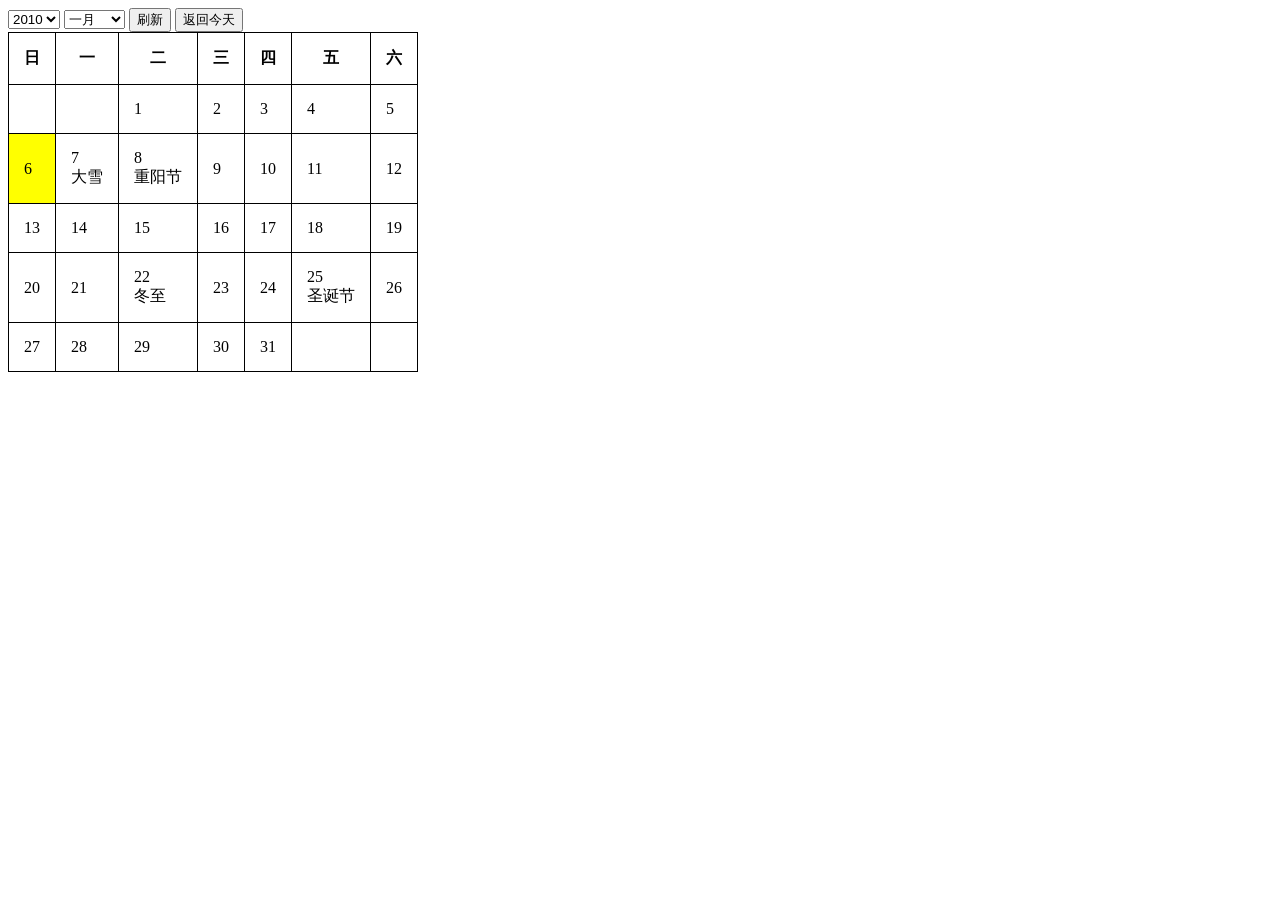
==== calendar.html @ 0722e055 "add calendar.html calendar.js" ====
<!DOCTYPE html>

<html>
<head>
    <meta charset ="utf-8">
    <title>Calendar</title>
    <script src = "calendar.js"></script>
    <style>
    table,th,td
    {
        border:1px solid black;
        border-collapse:collapse;
        padding:15px;
    }
    </style>
    
</head>

<body  onload="getCalendar(1)">
    <select id="yearSelect" onchange="getCalendar(0)">
	
        <option value="2010">2010</option>
		<option value="2011">2011</option>
		<option value="2012">2012</option>
        <option value="2013">2013</option>
        <option value="2014">2014</option>
		<option value="2015">2015</option>
    </select>
    <select id="monthSelect" onchange="getCalendar(0)">
        <option value="jan">一月</option>
        <option value="feb">二月</option>
        <option value="mar">三月</option>
        <option value="apr">四月</option>
        <option value="may">五月</option>
        <option value="jun">六月</option>
        <option value="jul">七月</option>
        <option value="aug">八月</option>
        <option value="sep">九月</option>
        <option value="oct">十月</option>
        <option value="nov">十一月</option>
        <option value="dec">十二月</option>
    </select>
    <button type="button" id ="getCalendar" onclick="getCalendar(0)">刷新</button>
    <button type="button" id ="showToday" onclick="getCalendar(1)">返回今天</button>
    
    <table id = "fillMonth">
    </table>

        

</body>
</html>
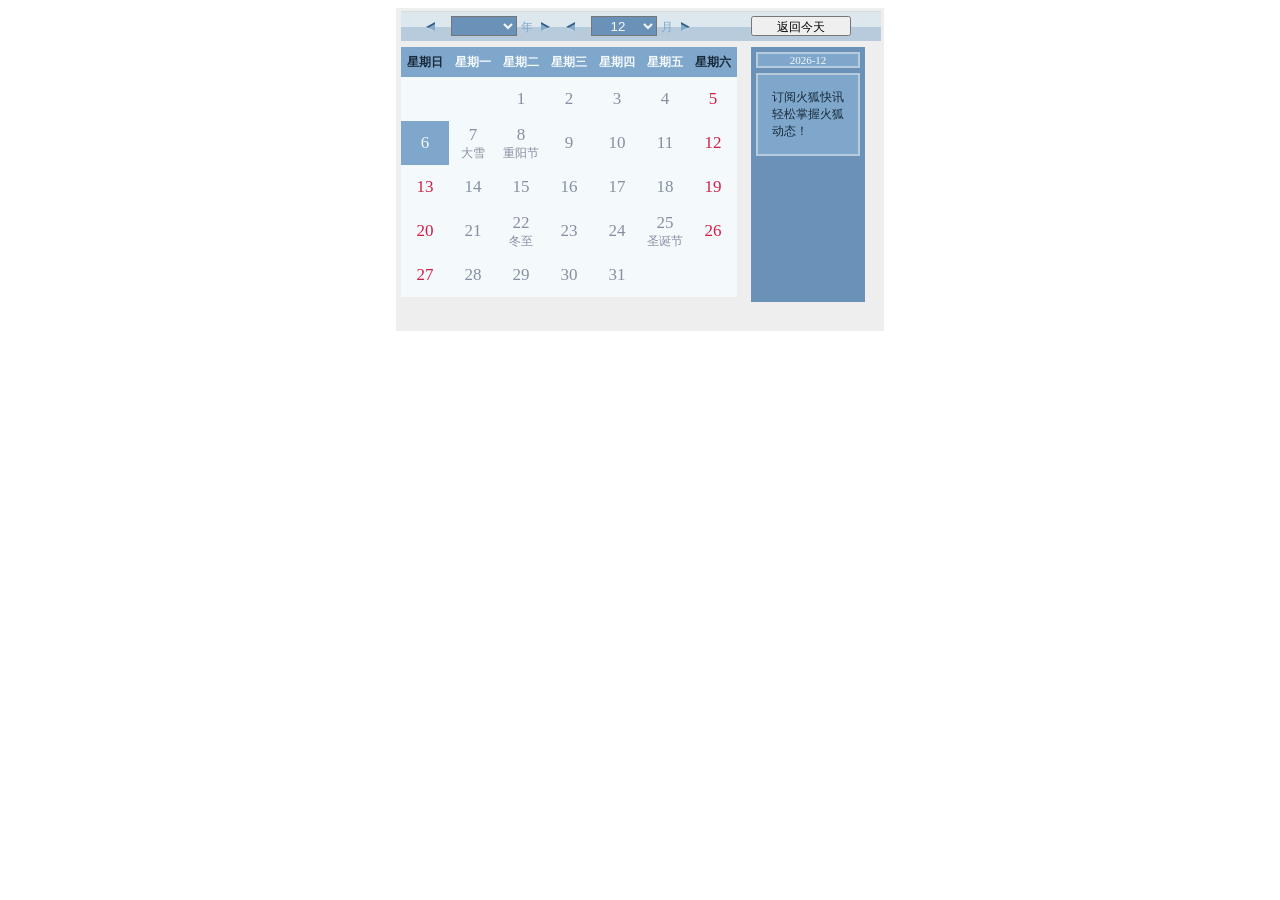
==== commit 8c1bf9d6: "Add style sheet. Most work is done, some bugs left." ====
--- a/calendar.html
+++ b/calendar.html
@@ -5,46 +5,56 @@
     <meta charset ="utf-8">
     <title>Calendar</title>
     <script src = "calendar.js"></script>
-    <style>
-    table,th,td
-    {
-        border:1px solid black;
-        border-collapse:collapse;
-        padding:15px;
-    }
-    </style>
-    
+    <link rel="stylesheet" type="text/css" href="embellish.css">    
 </head>
 
-<body  onload="getCalendar(1)">
-    <select id="yearSelect" onchange="getCalendar(0)">
-	
-        <option value="2010">2010</option>
-		<option value="2011">2011</option>
-		<option value="2012">2012</option>
-        <option value="2013">2013</option>
-        <option value="2014">2014</option>
-		<option value="2015">2015</option>
-    </select>
-    <select id="monthSelect" onchange="getCalendar(0)">
-        <option value="jan">一月</option>
-        <option value="feb">二月</option>
-        <option value="mar">三月</option>
-        <option value="apr">四月</option>
-        <option value="may">五月</option>
-        <option value="jun">六月</option>
-        <option value="jul">七月</option>
-        <option value="aug">八月</option>
-        <option value="sep">九月</option>
-        <option value="oct">十月</option>
-        <option value="nov">十一月</option>
-        <option value="dec">十二月</option>
-    </select>
-    <button type="button" id ="getCalendar" onclick="getCalendar(0)">刷新</button>
-    <button type="button" id ="showToday" onclick="getCalendar(1)">返回今天</button>
+<body  onload="getCalendar(1),getNowMonth()">
+  <div id="calendarEntity" class="container">
+    <div id="settings">
+      <a id="yearDown" onclick="getCalendar(2)"> </a>
+      <select id="yearSelect" onchange="getCalendar(0)">	  
+	  <option value="2010">2010</option>
+	  <option value="2011">2011</option>
+	  <option value="2012">2012</option>
+	  <option value="2013">2013</option>
+	  <option value="2014">2014</option>
+	  <option value="2015">2015</option>
+      </select>
+      <span id="nian" class="chinese">年</span>
+      <a id="yearUp" onclick="getCalendar(3)"> </a>
+      <a id="monthDown" onclick="getCalendar(4)"> </a>
+      <select id="monthSelect" onchange="getCalendar(0)">
+	  <option value="jan">1</option>
+	  <option value="feb">2</option>
+	  <option value="mar">3</option>
+	  <option value="apr">4</option>
+	  <option value="may">5</option>
+	  <option value="jun">6</option>
+	  <option value="jul">7</option>
+	  <option value="aug">8</option>
+	  <option value="sep">9</option>
+	  <option value="oct">10</option>
+	  <option value="nov">11</option>
+	  <option value="dec">12</option>
+      </select>
+      <span id="yue" class="chinese">月</span>
+      <a id="monthUp" onclick="getCalendar(5)"> </a>
+      <!--<button type="button" id ="getCalendar" onclick="getCalendar(0)">刷新</button>-->
+      <button type="button" id ="showToday" onclick="getCalendar(1)">返回今天</button>
+    </div>
     
+    <div id="monthTable">  
     <table id = "fillMonth">
     </table>
+    </div>
+    
+    <div id="sideBox">
+      <div id="sideBox-1" class="chinese">
+      </div>
+      <div id="sideBox-2" class="chinese">订阅火狐快讯<br/>轻松掌握火狐动态！
+      </div>
+    </div>
+  </div>
 
         
 
--- a/embellish.css
+++ b/embellish.css
@@ -0,0 +1,195 @@
+table,th,td
+{
+  border:0px solid black;
+  border-collapse:collapse;
+  text-align: center;
+}
+
+#yearSelect{
+  position: absolute;
+  height: 20px;
+  width: 66px;
+  color: #f4f9fc;
+  background-color: #6a92b8;
+  margin-left: 50px;
+  margin-top: 5px;
+  text-align: center;
+}
+
+#monthSelect{
+  position: absolute;
+  height: 20px;
+  width: 66px;
+  color: #f4f9fc;
+  background-color: #6a92b8;
+  margin-left: 190px;
+  margin-top: 5px;
+  text-align: center;
+}
+
+
+div#calendarEntity{
+  position: relative;
+  width: 488px;
+  height: 323px; 
+  background-color: #eeeeee;
+  margin: 0 auto;
+  /*text-align: center;*/
+}
+
+#settings{
+/*
+  width: 600px;
+  margin: 0 auto; 
+  position: absolute;
+  text-align: center;
+  display: inline;*/
+  position: absolute;
+  margin-left:5px;
+  margin-top:3px;
+  height: 30px;
+  width: 480px;
+  background-image: url("setting.png");
+  background-repeat: repeat-x;
+}
+#nian{
+  position: absolute;
+  margin-left:120px;
+  margin-top: 8px;
+  color:#7fa7cb;
+}
+#yue{
+  position: absolute;
+  margin-left:260px;
+  margin-top: 8px;
+  color:#7fa7cb;
+}
+#yearDown{
+  position: absolute;
+  background-image: url(arrow2.png);
+  background-repeat: no-repeat;
+  margin-left:25px;
+  margin-top: 11px;
+  width: 10px;
+  height: 15px;
+}
+#yearUp{
+  position: absolute;
+  background-image: url(arrow1.png);
+  background-repeat: no-repeat;
+  margin-left:140px;
+  margin-top: 11px;
+  width: 10px;
+  height: 15px; 
+}
+#monthDown{
+  position: absolute;
+  background-image: url(arrow2.png);
+  background-repeat: no-repeat;
+  margin-left:165px;
+  margin-top: 11px;
+  width: 10px;
+  height: 15px; 
+}
+#monthUp{
+  position: absolute;
+  background-image: url(arrow1.png);
+  background-repeat: no-repeat;
+  margin-left:280px;
+  margin-top: 11px;
+  width: 10px;
+  height: 15px; 
+}
+
+
+#showToday{
+  position: absolute;
+  margin-left:350px;
+  margin-top:5px;
+  width: 100px;
+  height: 20px;
+  font-size:12px;
+}
+
+
+
+
+#monthTable{
+  /*display: inline;*/
+  position: absolute;
+  margin-left: 5px;
+  margin-top: 39px;
+  width: 460px;
+  height:255px;
+}
+div#sideBox{
+  position: absolute;
+  /*display: inline-block;*/
+  margin-left: 355px;
+  margin-top: 39px;
+  width:114px;
+  height:255px;
+  background-color: #6a92b8;
+}
+
+
+th.weekend{
+  color: #192a3a;
+}
+th.weekday{
+  color: #f4f9fc;
+}
+th.dayId{
+ background-color: #7fa7cb;
+}
+th{
+  width:48px;
+  height:30px;
+}
+.chinese{
+  font-size: 12px;
+}
+.number{
+  font-size: 17px;
+}
+td.weekend{
+  color:#d11e44;
+}
+td.weekday{
+  color:#858fa2;
+}
+td.today{
+  background-color:#7fa7cb;
+  color: #f4f9fc;
+}
+td{
+  margin:10px;
+  height: 44px;
+  background-color:#f4f9fc;
+}
+
+#sideBox-1{
+  border:2px solid #b8cbdc;
+  margin: 5px;
+  font-size: 11px;
+  color: #f4f9fc;
+  background-color: #7fa7cb;
+  text-align: center;
+  
+  
+}
+
+#sideBox-2{
+  border:2px solid #b8cbdc;
+  margin: 5px;
+  padding: 14px;
+  color: #192a3a;
+  background-color: #7fa7cb;
+  
+}
+
+* {
+  -webkit-box-sizing: border-box;
+     -moz-box-sizing: border-box;
+          box-sizing: border-box;
+}
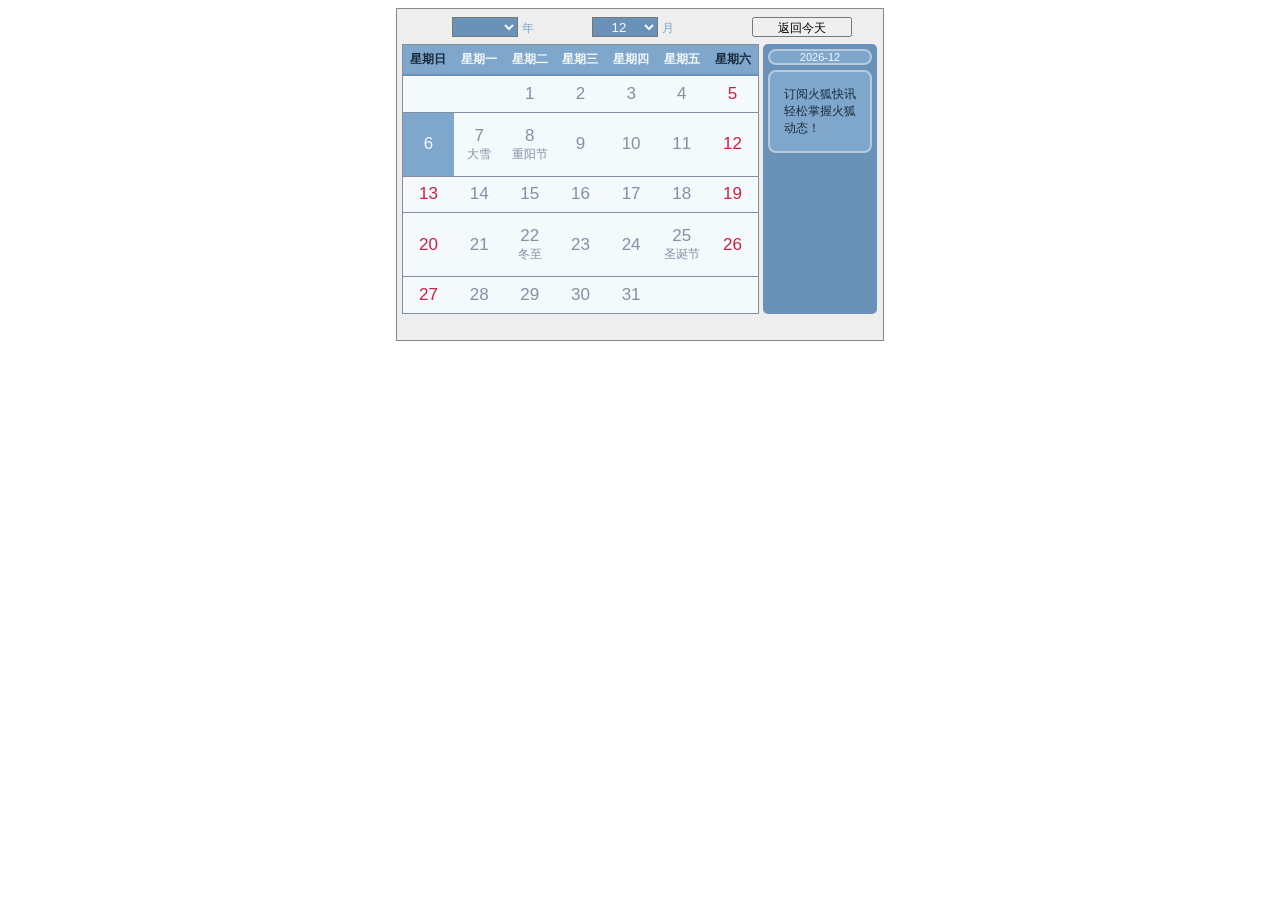
==== commit 0738f3c6: "Add borders, hover effect. Adjust font family." ====
--- a/calendar.html
+++ b/calendar.html
@@ -11,6 +11,8 @@
 <body  onload="getCalendar(1),getNowMonth()">
   <div id="calendarEntity" class="container">
     <div id="settings">
+      <div id="setting-background-1"></div>
+      <div id="setting-background-2"></div>
       <a id="yearDown" onclick="getCalendar(2)"> </a>
       <select id="yearSelect" onchange="getCalendar(0)">	  
 	  <option value="2010">2010</option>
@@ -43,13 +45,11 @@
       <button type="button" id ="showToday" onclick="getCalendar(1)">返回今天</button>
     </div>
     
-    <div id="monthTable">  
     <table id = "fillMonth">
     </table>
-    </div>
     
     <div id="sideBox">
-      <div id="sideBox-1" class="chinese">
+      <div id="sideBox-1">
       </div>
       <div id="sideBox-2" class="chinese">订阅火狐快讯<br/>轻松掌握火狐动态！
       </div>
--- a/embellish.css
+++ b/embellish.css
@@ -1,7 +1,7 @@
 table,th,td
 {
-  border:0px solid black;
-  border-collapse:collapse;
+  /*border:0px solid black;*/
+  /*border-collapse:collapse;*/
   text-align: center;
 }
 
@@ -11,6 +11,8 @@
   width: 66px;
   color: #f4f9fc;
   background-color: #6a92b8;
+  /*background-image:url("select2.png");*/
+  background-repeat:repeat-x;
   margin-left: 50px;
   margin-top: 5px;
   text-align: center;
@@ -31,9 +33,13 @@
 div#calendarEntity{
   position: relative;
   width: 488px;
-  height: 323px; 
+  height: 333px; 
   background-color: #eeeeee;
   margin: 0 auto;
+  border-top:1px solid #888888;
+  border-left:1px solid #888888;
+  border-right:1px solid #888888;
+  border-bottom:1px solid #888888;
   /*text-align: center;*/
 }
 
@@ -48,8 +54,8 @@
   margin-left:5px;
   margin-top:3px;
   height: 30px;
-  width: 480px;
-  background-image: url("setting.png");
+  width: 462px;
+  background-image: url("images/setting2.png");
   background-repeat: repeat-x;
 }
 #nian{
@@ -64,9 +70,27 @@
   margin-top: 8px;
   color:#7fa7cb;
 }
+#setting-background-1{
+  position: absolute;
+  margin-left:-2px;
+  margin-top: 0px;
+  width: 30px;
+  height:30px;
+  background-image: url("images/setting1.png");
+  background-repeat: no-repeat;
+}
+#setting-background-2{
+  position: absolute;
+  margin-left:462px;
+  margin-top: 0px;
+  width: 30px;
+  height:30px;
+  background-image: url("images/setting3.png");
+  background-repeat: no-repeat;
+}
 #yearDown{
   position: absolute;
-  background-image: url(arrow2.png);
+  background-image: url("images/arrow2.png");
   background-repeat: no-repeat;
   margin-left:25px;
   margin-top: 11px;
@@ -75,7 +99,7 @@
 }
 #yearUp{
   position: absolute;
-  background-image: url(arrow1.png);
+  background-image: url("images/arrow1.png");
   background-repeat: no-repeat;
   margin-left:140px;
   margin-top: 11px;
@@ -84,7 +108,7 @@
 }
 #monthDown{
   position: absolute;
-  background-image: url(arrow2.png);
+  background-image: url("images/arrow2.png");
   background-repeat: no-repeat;
   margin-left:165px;
   margin-top: 11px;
@@ -93,7 +117,7 @@
 }
 #monthUp{
   position: absolute;
-  background-image: url(arrow1.png);
+  background-image: url("images/arrow1.png");
   background-repeat: no-repeat;
   margin-left:280px;
   margin-top: 11px;
@@ -113,23 +137,32 @@
 
 
 
-
-#monthTable{
-  /*display: inline;*/
+#fillMonth{
   position: absolute;
   margin-left: 5px;
-  margin-top: 39px;
-  width: 460px;
-  height:255px;
+  margin-top: 35px;
+  width: 357px;
+  height: 270px;
+  border:1px solid #858fa2;
+  border-radius: 8px;
+  border-collapse: collapse;
+}
+tr.nameRow{
+  border-bottom:2px solid #6a92b8;
+  border-top:none;
+}
+tr.monthRow{
+  border:1px solid #858fa2;
 }
 div#sideBox{
   position: absolute;
   /*display: inline-block;*/
-  margin-left: 355px;
-  margin-top: 39px;
+  margin-left: 366px;
+  margin-top: 35px;
   width:114px;
-  height:255px;
+  height:270px;
   background-color: #6a92b8;
+  border-radius: 5px;
 }
 
 
@@ -143,14 +176,16 @@
  background-color: #7fa7cb;
 }
 th{
-  width:48px;
+  /*width:48px;*/
   height:30px;
 }
 .chinese{
   font-size: 12px;
+  font-family: Arial;
 }
 .number{
   font-size: 17px;
+  font-family: Arial;
 }
 td.weekend{
   color:#d11e44;
@@ -163,15 +198,26 @@
   color: #f4f9fc;
 }
 td{
-  margin:10px;
-  height: 44px;
+  /*width:28px;
+  height:40px;
+  margin-left:10px;*/
   background-color:#f4f9fc;
+  border-collapse:collapse;
+}
+td.weekday:hover,td.weekend:hover,td.today:hover
+{
+  background-color:#b8cbdc;
 }
 
 #sideBox-1{
   border:2px solid #b8cbdc;
+  /*-moz-border-radius: 11px;
+  -khtml-border-radius: 11px;
+  -webkit-border-radius: 11px;*/
+  border-radius: 8px;
   margin: 5px;
   font-size: 11px;
+  font-family: Arial;
   color: #f4f9fc;
   background-color: #7fa7cb;
   text-align: center;
@@ -181,6 +227,7 @@
 
 #sideBox-2{
   border:2px solid #b8cbdc;
+  border-radius: 8px;
   margin: 5px;
   padding: 14px;
   color: #192a3a;
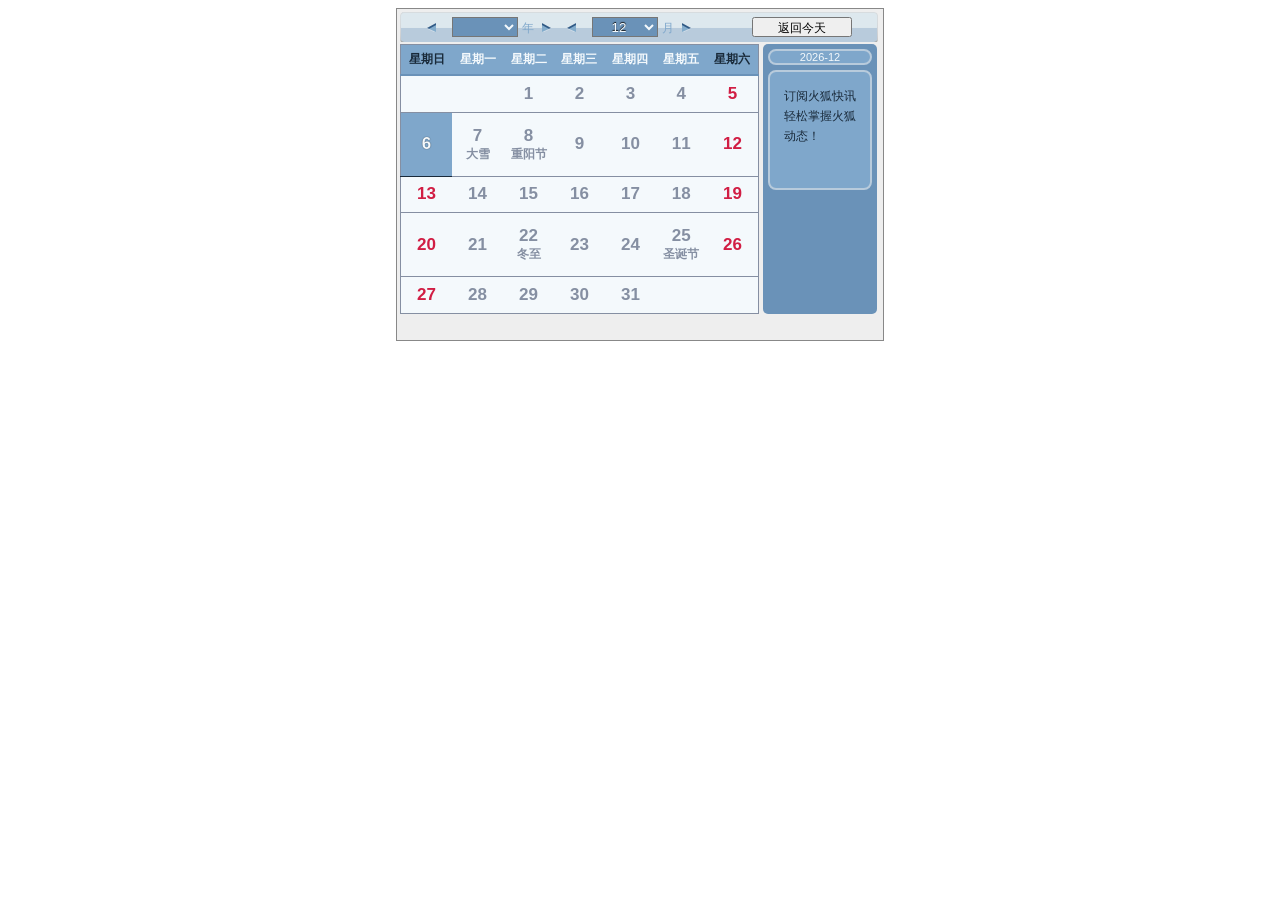
==== commit fc5c76f6: "Number of years now can be changed; can switch month between years." ====
--- a/calendar.html
+++ b/calendar.html
@@ -8,20 +8,13 @@
     <link rel="stylesheet" type="text/css" href="embellish.css">    
 </head>
 
-<body  onload="getCalendar(1),getNowMonth()">
+<body  onload="getYearSelection(2010,10),getCalendar(1),getNowMonth()">
   <div id="calendarEntity" class="container">
     <div id="settings">
       <div id="setting-background-1"></div>
       <div id="setting-background-2"></div>
       <a id="yearDown" onclick="getCalendar(2)"> </a>
-      <select id="yearSelect" onchange="getCalendar(0)">	  
-	  <option value="2010">2010</option>
-	  <option value="2011">2011</option>
-	  <option value="2012">2012</option>
-	  <option value="2013">2013</option>
-	  <option value="2014">2014</option>
-	  <option value="2015">2015</option>
-      </select>
+      <select id="yearSelect" onchange="getCalendar(0)"></select>
       <span id="nian" class="chinese">年</span>
       <a id="yearUp" onclick="getCalendar(3)"> </a>
       <a id="monthDown" onclick="getCalendar(4)"> </a>
@@ -51,7 +44,7 @@
     <div id="sideBox">
       <div id="sideBox-1">
       </div>
-      <div id="sideBox-2" class="chinese">订阅火狐快讯<br/>轻松掌握火狐动态！
+      <div id="sideBox-2" class="chinese">订阅火狐快讯轻松掌握火狐动态！
       </div>
     </div>
   </div>
--- a/embellish.css
+++ b/embellish.css
@@ -16,6 +16,7 @@
   margin-left: 50px;
   margin-top: 5px;
   text-align: center;
+  text-shadow: 0px -1px 1px #111111;
 }
 
 #monthSelect{
@@ -27,6 +28,7 @@
   margin-left: 190px;
   margin-top: 5px;
   text-align: center;
+  text-shadow: 0px -1px 1px #111111;
 }
 
 
@@ -139,9 +141,9 @@
 
 #fillMonth{
   position: absolute;
-  margin-left: 5px;
+  margin-left: 3px;
   margin-top: 35px;
-  width: 357px;
+  width: 359px;
   height: 270px;
   border:1px solid #858fa2;
   border-radius: 8px;
@@ -150,13 +152,15 @@
 tr.nameRow{
   border-bottom:2px solid #6a92b8;
   border-top:none;
+  /*border-left:;
+  border-right:;
+  /*border-radius: 8px;*/
 }
 tr.monthRow{
   border:1px solid #858fa2;
 }
 div#sideBox{
   position: absolute;
-  /*display: inline-block;*/
   margin-left: 366px;
   margin-top: 35px;
   width:114px;
@@ -168,6 +172,7 @@
 
 th.weekend{
   color: #192a3a;
+  /*border-radius: 5px 5px 0px 0px;*/
 }
 th.weekday{
   color: #f4f9fc;
@@ -176,7 +181,6 @@
  background-color: #7fa7cb;
 }
 th{
-  /*width:48px;*/
   height:30px;
 }
 .chinese{
@@ -194,15 +198,15 @@
   color:#858fa2;
 }
 td.today{
+  border-bottom: 1px solid #192a3a;
   background-color:#7fa7cb;
   color: #f4f9fc;
+  text-shadow: 0px 0px 1px #192a3a;
 }
 td{
-  /*width:28px;
-  height:40px;
-  margin-left:10px;*/
   background-color:#f4f9fc;
   border-collapse:collapse;
+  font-weight: 600;
 }
 td.weekday:hover,td.weekend:hover,td.today:hover
 {
@@ -220,23 +224,22 @@
   font-family: Arial;
   color: #f4f9fc;
   background-color: #7fa7cb;
-  text-align: center;
-  
-  
+  text-align: center;  
 }
 
 #sideBox-2{
   border:2px solid #b8cbdc;
   border-radius: 8px;
   margin: 5px;
+  height: 120px;
   padding: 14px;
+  line-height: 20px;
   color: #192a3a;
-  background-color: #7fa7cb;
-  
-}
-
-* {
+  background-color: #7fa7cb;  
+}
+
+*{
   -webkit-box-sizing: border-box;
-     -moz-box-sizing: border-box;
-          box-sizing: border-box;
-}
+  -moz-box-sizing: border-box;
+  box-sizing: border-box;
+}
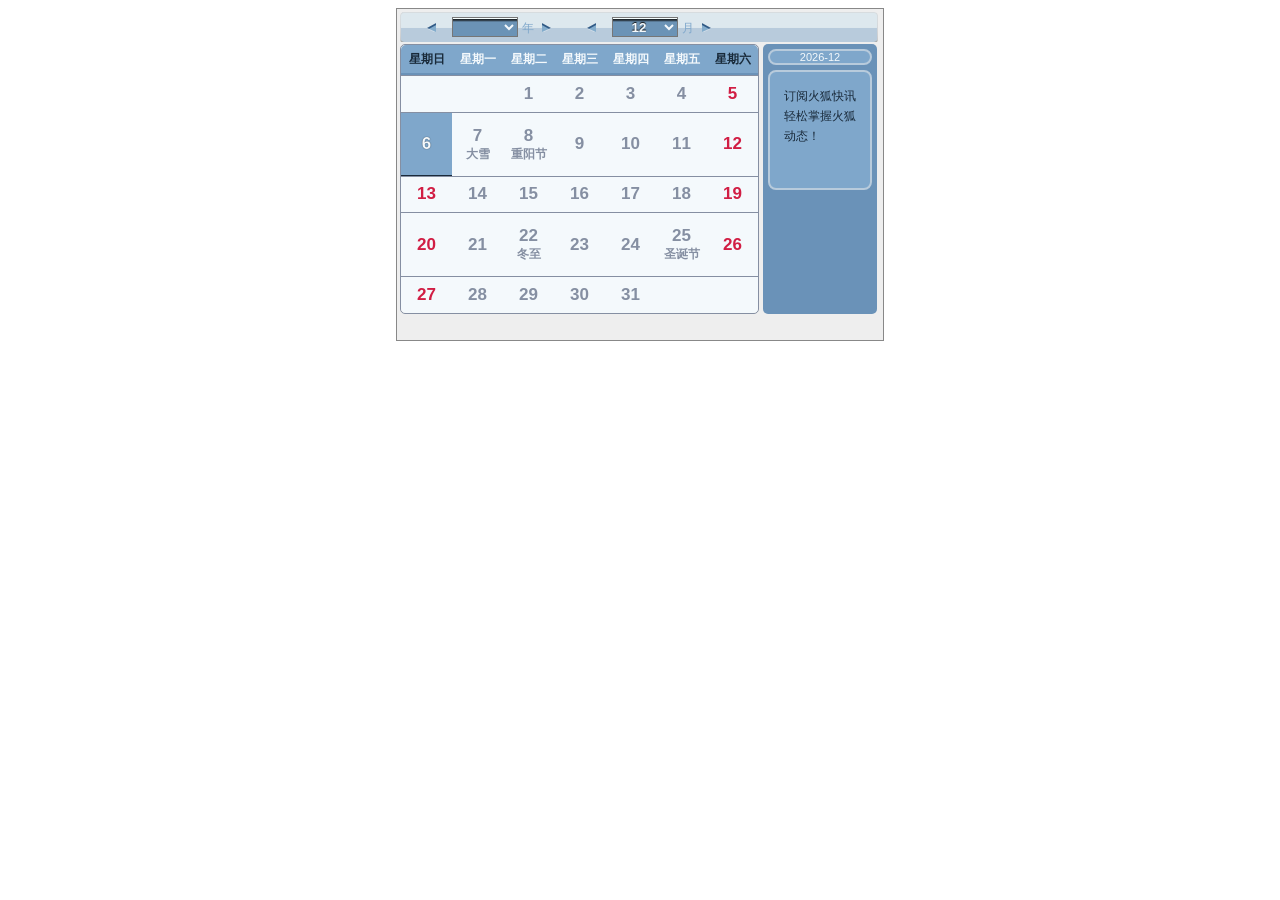
==== commit d95f8720: "Modify month table corners." ====
--- a/calendar.html
+++ b/calendar.html
@@ -8,7 +8,7 @@
     <link rel="stylesheet" type="text/css" href="embellish.css">    
 </head>
 
-<body  onload="getYearSelection(2010,10),getCalendar(1),getNowMonth()">
+<body  onload="getYearSelection(2010,11),getCalendar(1),getNowMonth()">
   <div id="calendarEntity" class="container">
     <div id="settings">
       <div id="setting-background-1"></div>
@@ -35,7 +35,7 @@
       <span id="yue" class="chinese">月</span>
       <a id="monthUp" onclick="getCalendar(5)"> </a>
       <!--<button type="button" id ="getCalendar" onclick="getCalendar(0)">刷新</button>-->
-      <button type="button" id ="showToday" onclick="getCalendar(1)">返回今天</button>
+      <!--<button type="button" id ="showToday" onclick="getCalendar(1)">返回今天</button>-->
     </div>
     
     <table id = "fillMonth">
--- a/embellish.css
+++ b/embellish.css
@@ -1,7 +1,6 @@
 table,th,td
 {
   /*border:0px solid black;*/
-  /*border-collapse:collapse;*/
   text-align: center;
 }
 
@@ -11,12 +10,13 @@
   width: 66px;
   color: #f4f9fc;
   background-color: #6a92b8;
-  /*background-image:url("select2.png");*/
+  background-image:url("images/select2.png");
   background-repeat:repeat-x;
   margin-left: 50px;
   margin-top: 5px;
   text-align: center;
   text-shadow: 0px -1px 1px #111111;
+  font-weight: 600;
 }
 
 #monthSelect{
@@ -25,10 +25,13 @@
   width: 66px;
   color: #f4f9fc;
   background-color: #6a92b8;
-  margin-left: 190px;
+  background-image:url("images/select2.png");
+  background-repeat:repeat-x; 
+  margin-left: 210px;
   margin-top: 5px;
   text-align: center;
   text-shadow: 0px -1px 1px #111111;
+  font-weight: 600;
 }
 
 
@@ -68,7 +71,7 @@
 }
 #yue{
   position: absolute;
-  margin-left:260px;
+  margin-left:280px;
   margin-top: 8px;
   color:#7fa7cb;
 }
@@ -112,7 +115,7 @@
   position: absolute;
   background-image: url("images/arrow2.png");
   background-repeat: no-repeat;
-  margin-left:165px;
+  margin-left:185px;
   margin-top: 11px;
   width: 10px;
   height: 15px; 
@@ -121,7 +124,7 @@
   position: absolute;
   background-image: url("images/arrow1.png");
   background-repeat: no-repeat;
-  margin-left:280px;
+  margin-left:300px;
   margin-top: 11px;
   width: 10px;
   height: 15px; 
@@ -130,7 +133,7 @@
 
 #showToday{
   position: absolute;
-  margin-left:350px;
+  margin-left:370px;
   margin-top:5px;
   width: 100px;
   height: 20px;
@@ -146,8 +149,9 @@
   width: 359px;
   height: 270px;
   border:1px solid #858fa2;
-  border-radius: 8px;
-  border-collapse: collapse;
+  border-radius: 5px 5px 5px 5px;
+  border-collapse: separate;
+  border-spacing: 0px;
 }
 tr.nameRow{
   border-bottom:2px solid #6a92b8;
@@ -169,7 +173,12 @@
   border-radius: 5px;
 }
 
-
+th#Sun{
+  border-radius: 5px 0px 0px 0px;
+}
+th#Sat{
+  border-radius: 0px 5px 0px 0px;
+}
 th.weekend{
   color: #192a3a;
   /*border-radius: 5px 5px 0px 0px;*/
@@ -181,6 +190,8 @@
  background-color: #7fa7cb;
 }
 th{
+  border-bottom:2px solid #6a92b8;
+  border-top:none;
   height:30px;
 }
 .chinese{
@@ -204,8 +215,8 @@
   text-shadow: 0px 0px 1px #192a3a;
 }
 td{
+  border-top:1px solid #858fa2;
   background-color:#f4f9fc;
-  border-collapse:collapse;
   font-weight: 600;
 }
 td.weekday:hover,td.weekend:hover,td.today:hover
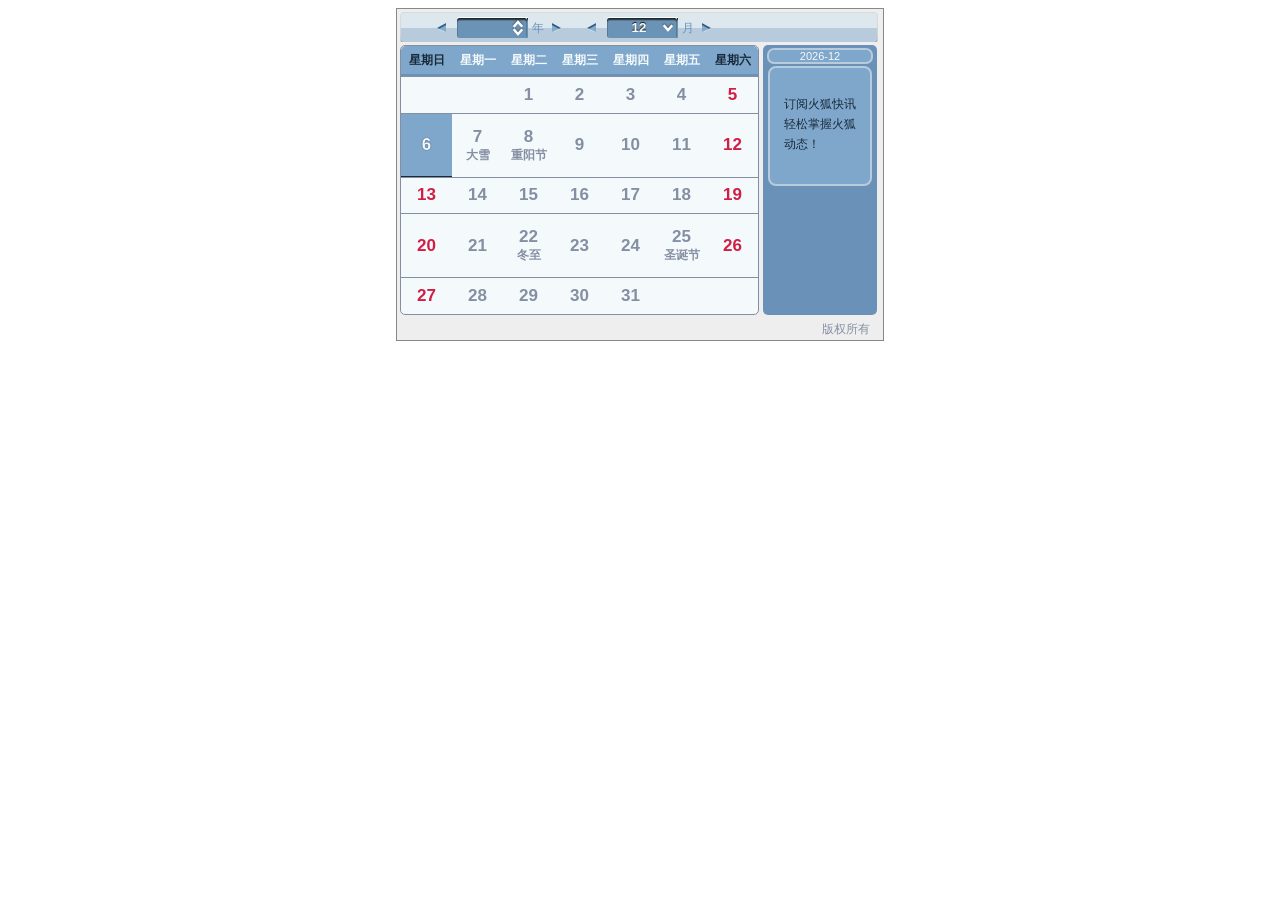
==== commit 87002c83: "Use float in positioning. Minor changes to js file." ====
--- a/calendar.html
+++ b/calendar.html
@@ -1,5 +1,4 @@
 <!DOCTYPE html>
-
 <html>
 <head>
     <meta charset ="utf-8">
@@ -13,6 +12,13 @@
     <div id="settings">
       <div id="setting-background-1"></div>
       <div id="setting-background-2"></div>
+      <div id="month-set-bcg1"></div>
+      <div id="month-set-bcg2"></div>
+      <div id="month-set-ar1"></div>
+      <div id="month-set-ar2"></div>
+      <div id="year-set-bcg1"></div>
+      <div id="year-set-bcg2"></div>
+      <div id="year-set-ar"></div>
       <a id="yearDown" onclick="getCalendar(2)"> </a>
       <select id="yearSelect" onchange="getCalendar(0)"></select>
       <span id="nian" class="chinese">年</span>
@@ -34,22 +40,18 @@
       </select>
       <span id="yue" class="chinese">月</span>
       <a id="monthUp" onclick="getCalendar(5)"> </a>
-      <!--<button type="button" id ="getCalendar" onclick="getCalendar(0)">刷新</button>-->
-      <!--<button type="button" id ="showToday" onclick="getCalendar(1)">返回今天</button>-->
     </div>
-    
     <table id = "fillMonth">
     </table>
-    
     <div id="sideBox">
       <div id="sideBox-1">
       </div>
-      <div id="sideBox-2" class="chinese">订阅火狐快讯轻松掌握火狐动态！
+      <div id="sideBox-2" class="chinese"><p>订阅火狐快讯轻松掌握火狐动态！</p>
       </div>
     </div>
+    <div id="copyrightInfo">
+      <p>版权所有</p>
+    </div>
   </div>
-
-        
-
 </body>
 </html>
--- a/embellish.css
+++ b/embellish.css
@@ -1,27 +1,27 @@
 table,th,td
 {
-  /*border:0px solid black;*/
   text-align: center;
 }
 
 #yearSelect{
   position: absolute;
-  height: 20px;
+  height: 21px;
   width: 66px;
   color: #f4f9fc;
   background-color: #6a92b8;
   background-image:url("images/select2.png");
   background-repeat:repeat-x;
-  margin-left: 50px;
-  margin-top: 5px;
+  margin-left: 60px;
+  margin-top: 5px;
+  border: 0px;
   text-align: center;
   text-shadow: 0px -1px 1px #111111;
-  font-weight: 600;
+  font-weight: 600;  
 }
 
 #monthSelect{
   position: absolute;
-  height: 20px;
+  height: 21px;
   width: 66px;
   color: #f4f9fc;
   background-color: #6a92b8;
@@ -29,13 +29,13 @@
   background-repeat:repeat-x; 
   margin-left: 210px;
   margin-top: 5px;
+  border: 0px;
   text-align: center;
   text-shadow: 0px -1px 1px #111111;
   font-weight: 600;
 }
 
-
-div#calendarEntity{
+#calendarEntity{
   position: relative;
   width: 488px;
   height: 333px; 
@@ -45,17 +45,9 @@
   border-left:1px solid #888888;
   border-right:1px solid #888888;
   border-bottom:1px solid #888888;
-  /*text-align: center;*/
 }
 
 #settings{
-/*
-  width: 600px;
-  margin: 0 auto; 
-  position: absolute;
-  text-align: center;
-  display: inline;*/
-  position: absolute;
   margin-left:5px;
   margin-top:3px;
   height: 30px;
@@ -63,17 +55,91 @@
   background-image: url("images/setting2.png");
   background-repeat: repeat-x;
 }
+
+/*warning: click on arrows will not trigger select list*/
+#month-set-bcg1{
+  position: absolute;
+  margin-left:55px;
+  margin-top: 5px;
+  width: 30px;
+  height:30px;
+  background-image: url("images/select1.png");
+  background-repeat: no-repeat;
+  z-index:0;
+}
+#month-set-bcg2{
+  position: absolute;
+  margin-left:113px;
+  margin-top: 5px;
+  width: 30px;
+  height:30px;
+  background-image: url("images/select3.png");
+  background-repeat: no-repeat;
+  z-index:1;
+}
+#month-set-ar1{
+  position: absolute;
+  margin-left:110px;
+  margin-top: 14px;
+  width: 30px;
+  height:30px;
+  background-image: url("images/selectarrow1.png");
+  background-repeat: no-repeat;
+  z-index:2;
+}
+#month-set-ar2{
+  position: absolute;
+  margin-left:110px;
+  margin-top: 6px;
+  width: 30px;
+  height:30px;
+  background-image: url("images/selectarrow2.png");
+  background-repeat: no-repeat;
+  z-index:2;
+}
+
+#year-set-bcg1{
+  position: absolute;
+  margin-left:205px;
+  margin-top: 5px;
+  width: 30px;
+  height:30px;
+  background-image: url("images/select1.png");
+  background-repeat: no-repeat;
+  z-index:0;
+}
+#year-set-bcg2{
+  position: absolute;
+  margin-left:263px;
+  margin-top: 5px;
+  width: 30px;
+  height:30px;
+  background-image: url("images/select3.png");
+  background-repeat: no-repeat;
+  z-index:1;
+}
+#year-set-ar{
+  position: absolute;
+  margin-left:260px;
+  margin-top: 10px;
+  width: 30px;
+  height:30px;
+  background-image: url("images/selectarrow1.png");
+  background-repeat: no-repeat;
+  z-index:2;
+}
+
 #nian{
   position: absolute;
-  margin-left:120px;
+  margin-left:130px;
   margin-top: 8px;
-  color:#7fa7cb;
+  color:#6a92b8;
 }
 #yue{
   position: absolute;
   margin-left:280px;
   margin-top: 8px;
-  color:#7fa7cb;
+  color:#6a92b8;
 }
 #setting-background-1{
   position: absolute;
@@ -97,7 +163,7 @@
   position: absolute;
   background-image: url("images/arrow2.png");
   background-repeat: no-repeat;
-  margin-left:25px;
+  margin-left:35px;
   margin-top: 11px;
   width: 10px;
   height: 15px;
@@ -106,7 +172,7 @@
   position: absolute;
   background-image: url("images/arrow1.png");
   background-repeat: no-repeat;
-  margin-left:140px;
+  margin-left:150px;
   margin-top: 11px;
   width: 10px;
   height: 15px; 
@@ -130,22 +196,10 @@
   height: 15px; 
 }
 
-
-#showToday{
-  position: absolute;
-  margin-left:370px;
-  margin-top:5px;
-  width: 100px;
-  height: 20px;
-  font-size:12px;
-}
-
-
-
 #fillMonth{
-  position: absolute;
+  float: left;
   margin-left: 3px;
-  margin-top: 35px;
+  margin-top: 3px;
   width: 359px;
   height: 270px;
   border:1px solid #858fa2;
@@ -153,91 +207,92 @@
   border-collapse: separate;
   border-spacing: 0px;
 }
-tr.nameRow{
+
+#Sun{
+  border-radius: 5px 0px 0px 0px;
+}
+#Sat{
+  border-radius: 0px 5px 0px 0px;
+}
+td.month-left-bottom{
+  border-radius: 0px 0px 0px 5px;
+}
+td.month-right-bottom{
+  border-radius: 0px 0px 5px 0px;
+}
+th.weekend{
+  color: #192a3a;
+}
+th.workday{
+  color: #f4f9fc;
+}
+th.dayId{
+ background-color: #7fa7cb;
+}
+th{
   border-bottom:2px solid #6a92b8;
   border-top:none;
-  /*border-left:;
-  border-right:;
-  /*border-radius: 8px;*/
-}
-tr.monthRow{
-  border:1px solid #858fa2;
-}
-div#sideBox{
-  position: absolute;
+  height:30px;
+}
+.chinese{
+  font-size: 12px;
+  font-family: "黑体";
+}
+.number{
+  font-size: 17px;
+  font-family: arial;
+  
+}
+td.weekend{
+  color:#d11e44;
+}
+td.workday{
+  color:#858fa2;
+}
+td.today{
+  border-bottom: 1px solid #192a3a;
+  background-color:#7fa7cb;
+  color: #f4f9fc;
+  text-shadow: 0px 0px 1px #192a3a;
+}
+td{
+  border-top:1px solid #858fa2;
+  background-color:#f4f9fc;
+  font-weight: 600;
+}
+td.workday:hover,td.weekend:hover,td.today:hover
+{
+  background-color:#b8cbdc;
+}
+
+/*may use the following instead of border-radius
+  /*-moz-border-radius: 11px;
+  -khtml-border-radius: 11px;
+  -webkit-border-radius: 11px;*/
+
+
+#sideBox{
+  position: relative;
   margin-left: 366px;
-  margin-top: 35px;
+  margin-top: 3px;
   width:114px;
   height:270px;
   background-color: #6a92b8;
   border-radius: 5px;
 }
-
-th#Sun{
-  border-radius: 5px 0px 0px 0px;
-}
-th#Sat{
-  border-radius: 0px 5px 0px 0px;
-}
-th.weekend{
-  color: #192a3a;
-  /*border-radius: 5px 5px 0px 0px;*/
-}
-th.weekday{
-  color: #f4f9fc;
-}
-th.dayId{
- background-color: #7fa7cb;
-}
-th{
-  border-bottom:2px solid #6a92b8;
-  border-top:none;
-  height:30px;
-}
-.chinese{
-  font-size: 12px;
-  font-family: Arial;
-}
-.number{
-  font-size: 17px;
-  font-family: Arial;
-}
-td.weekend{
-  color:#d11e44;
-}
-td.weekday{
-  color:#858fa2;
-}
-td.today{
-  border-bottom: 1px solid #192a3a;
-  background-color:#7fa7cb;
-  color: #f4f9fc;
-  text-shadow: 0px 0px 1px #192a3a;
-}
-td{
-  border-top:1px solid #858fa2;
-  background-color:#f4f9fc;
-  font-weight: 600;
-}
-td.weekday:hover,td.weekend:hover,td.today:hover
-{
-  background-color:#b8cbdc;
-}
-
 #sideBox-1{
   border:2px solid #b8cbdc;
-  /*-moz-border-radius: 11px;
-  -khtml-border-radius: 11px;
-  -webkit-border-radius: 11px;*/
-  border-radius: 8px;
-  margin: 5px;
+  border-radius: 7px;
+  position:relative;
+  top:3px;
+  margin: 0px auto;
+  width: 106px;
   font-size: 11px;
   font-family: Arial;
   color: #f4f9fc;
   background-color: #7fa7cb;
-  text-align: center;  
-}
-
+  text-align: center;
+}
 #sideBox-2{
   border:2px solid #b8cbdc;
   border-radius: 8px;
@@ -249,6 +304,16 @@
   background-color: #7fa7cb;  
 }
 
+#copyrightInfo{
+  clear:both;
+  position:relative;
+  top:-6px;
+  left:425px;
+  color:#858fa2;
+  font-size:12px;
+  font-family:arial;  
+}
+
 *{
   -webkit-box-sizing: border-box;
   -moz-box-sizing: border-box;
